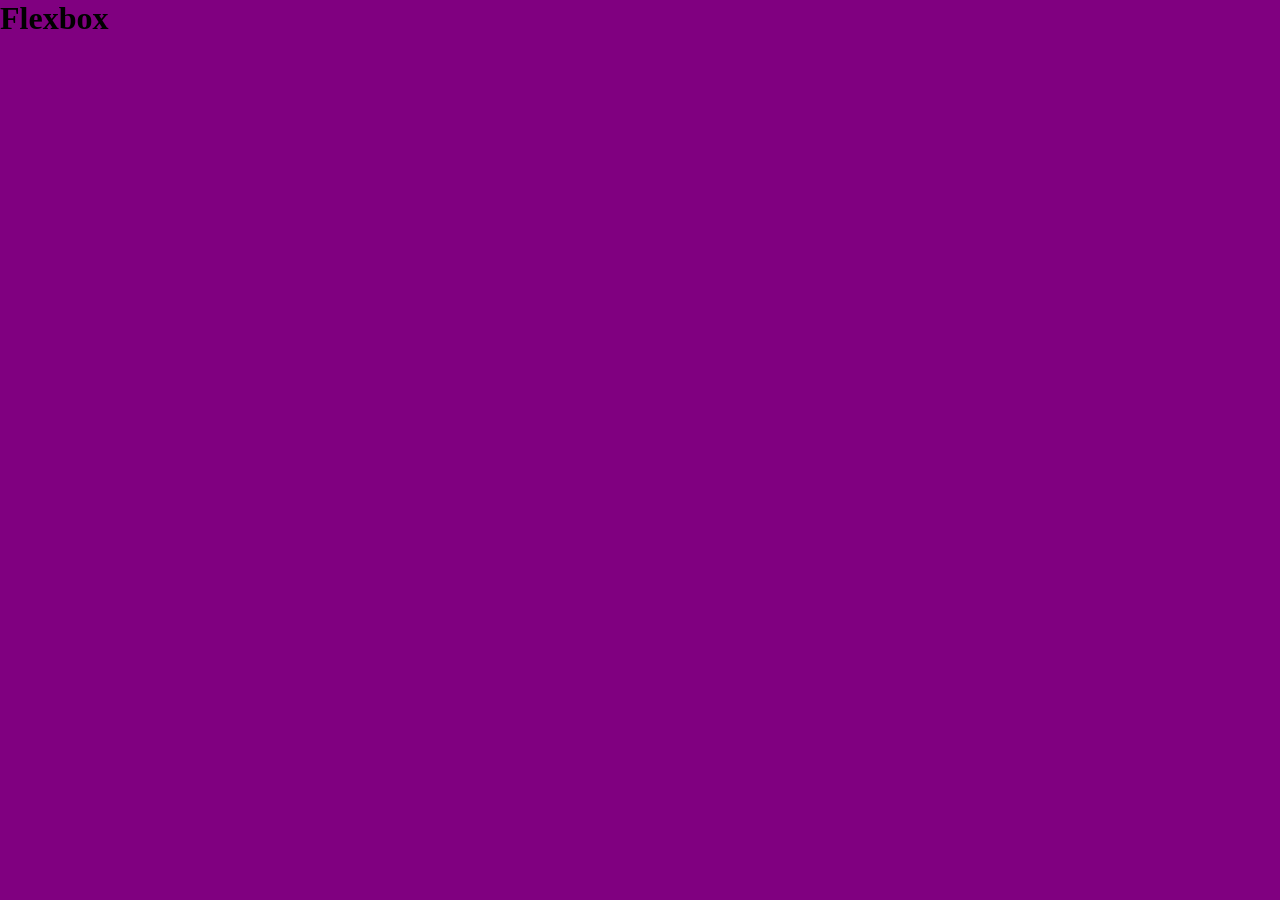
==== index.html @ b1afe5f5 "Added index.html and style.css with scaffolding" ====
<!DOCTYPE html>
<html lang="en">
<head>
    <meta charset="UTF-8">
    <meta name="viewport" content="width=device-width, initial-scale=1.0">
    <title>Flexbox</title>
    <link rel="stylesheet" href="style.css">
</head>
<body>
    <h1>Flexbox</h1>
</body>
</html>
---- style.css ----
* {
  margin: 0;
  padding: 0;
  box-sizing: border-box;
}

body{
    background-color: purple;
}
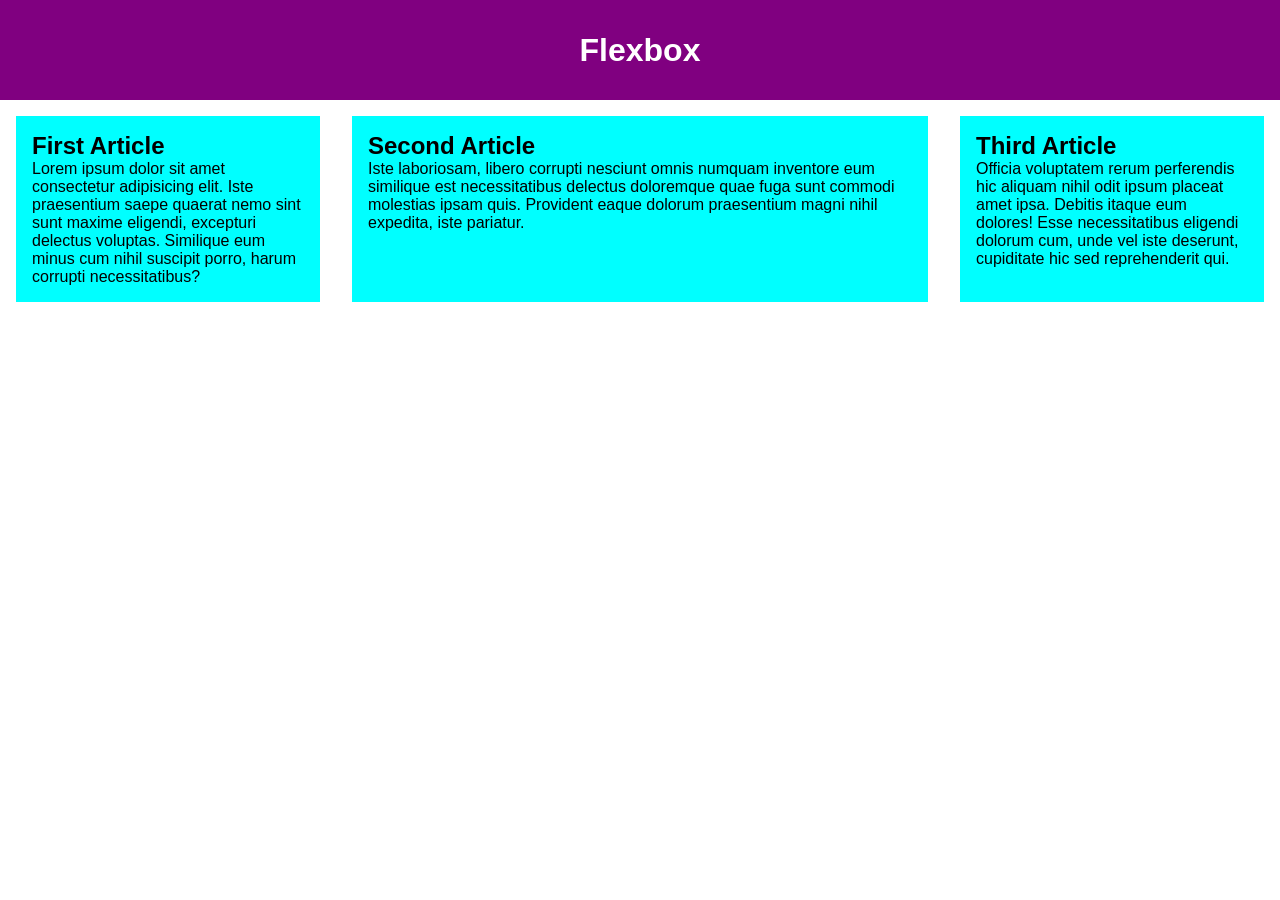
==== commit 467aad5d: "Started flexbox styling in CSS" ====
--- a/index.html
+++ b/index.html
@@ -7,6 +7,22 @@
     <link rel="stylesheet" href="style.css">
 </head>
 <body>
-    <h1>Flexbox</h1>
+    <header>
+        <h1>Flexbox</h1>
+    </header>
+    <section>
+        <article>
+            <h2>First Article</h2>
+            <p>Lorem ipsum dolor sit amet consectetur adipisicing elit. Iste praesentium saepe quaerat nemo sint sunt maxime eligendi, excepturi delectus voluptas. Similique eum minus cum nihil suscipit porro, harum corrupti necessitatibus?</p>
+        </article>
+        <article>
+            <h2>Second Article</h2>
+            <p>Iste laboriosam, libero corrupti nesciunt omnis numquam inventore eum similique est necessitatibus delectus doloremque quae fuga sunt commodi molestias ipsam quis. Provident eaque dolorum praesentium magni nihil expedita, iste pariatur.</p>
+        </article>
+        <article>
+            <h2>Third Article</h2>
+            <p>Officia voluptatem rerum perferendis hic aliquam nihil odit ipsum placeat amet ipsa. Debitis itaque eum dolores! Esse necessitatibus eligendi dolorum cum, unde vel iste deserunt, cupiditate hic sed reprehenderit qui.</p>
+        </article>
+    </section>
 </body>
 </html>
--- a/style.css
+++ b/style.css
@@ -2,8 +2,35 @@
   margin: 0;
   padding: 0;
   box-sizing: border-box;
+  font-family: Arial, Helvetica, sans-serif;
 }
 
-body{
-    background-color: purple;
+header {
+    background: purple;
+    height: 100px;
+}
+
+header h1 {
+    text-align: center;
+    color: white;
+    line-height: 100px;
+}
+
+article {
+    padding: 1rem;
+    margin: 1rem;
+    background: aqua;
+}
+
+section {
+    display: flex;
+    flex-wrap: wrap;
+}
+
+article {
+    flex: 1;
+}
+
+article:nth-of-type(2) {
+    flex: 2;
 }
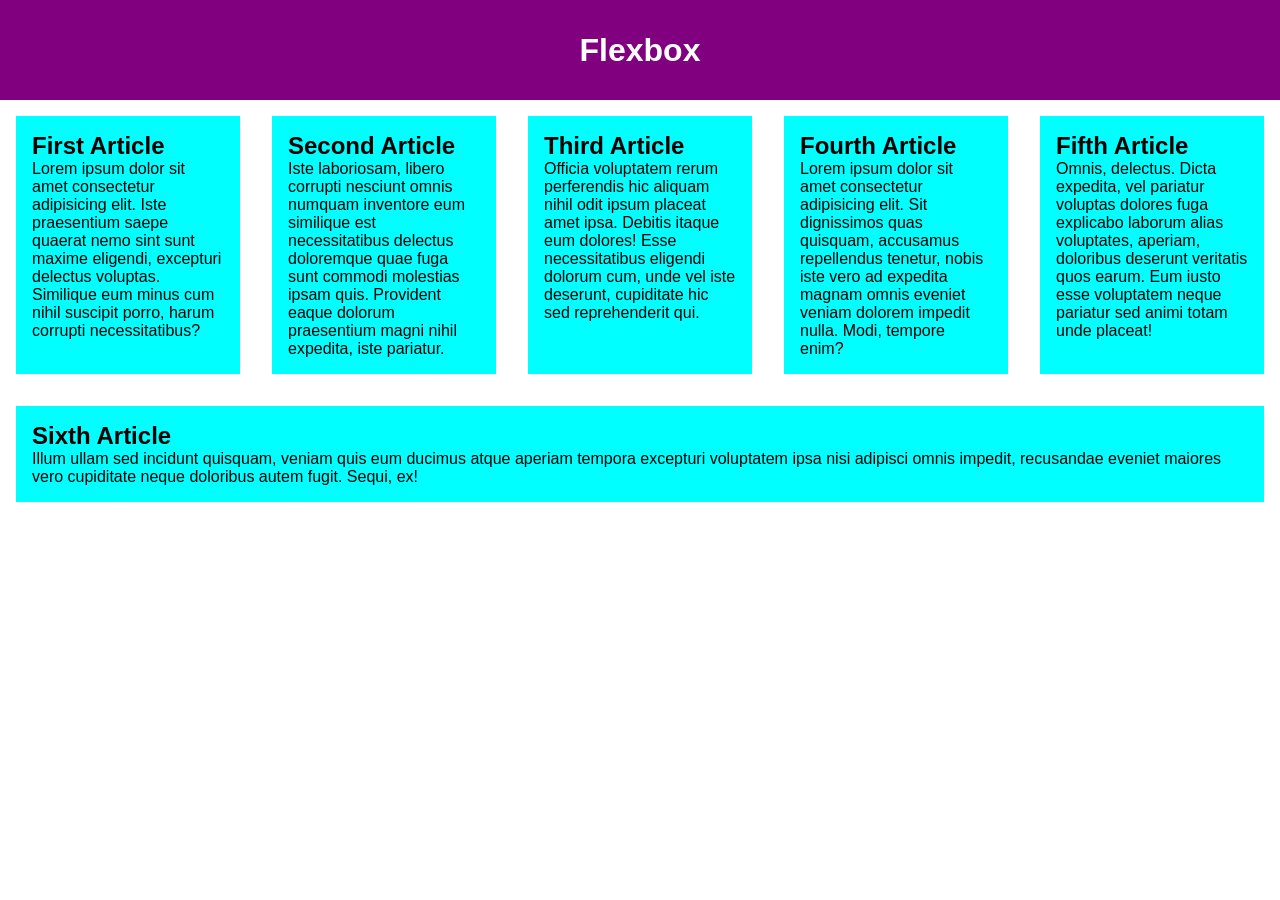
==== commit 66a0462b: "Alignment html and css" ====
--- a/index.html
+++ b/index.html
@@ -23,6 +23,18 @@
             <h2>Third Article</h2>
             <p>Officia voluptatem rerum perferendis hic aliquam nihil odit ipsum placeat amet ipsa. Debitis itaque eum dolores! Esse necessitatibus eligendi dolorum cum, unde vel iste deserunt, cupiditate hic sed reprehenderit qui.</p>
         </article>
+        <article>
+            <h2>Fourth Article</h2>
+            <p>Lorem ipsum dolor sit amet consectetur adipisicing elit. Sit dignissimos quas quisquam, accusamus repellendus tenetur, nobis iste vero ad expedita magnam omnis eveniet veniam dolorem impedit nulla. Modi, tempore enim?</p>
+        </article>
+        <article>
+            <h2>Fifth Article</h2>
+            <p>Omnis, delectus. Dicta expedita, vel pariatur voluptas dolores fuga explicabo laborum alias voluptates, aperiam, doloribus deserunt veritatis quos earum. Eum iusto esse voluptatem neque pariatur sed animi totam unde placeat!</p>
+        </article>
+        <article>
+            <h2>Sixth Article</h2>
+            <p>Illum ullam sed incidunt quisquam, veniam quis eum ducimus atque aperiam tempora excepturi voluptatem ipsa nisi adipisci omnis impedit, recusandae eveniet maiores vero cupiditate neque doloribus autem fugit. Sequi, ex!</p>
+        </article>
     </section>
 </body>
 </html>
--- a/style.css
+++ b/style.css
@@ -28,9 +28,10 @@
 }
 
 article {
-    flex: 1;
+    /* flex: calc((100% / 3) - 2rem); */
+    flex: 1 200px;
 }
 
-article:nth-of-type(2) {
+/* article:nth-of-type(2) {
     flex: 2;
-}+} */
